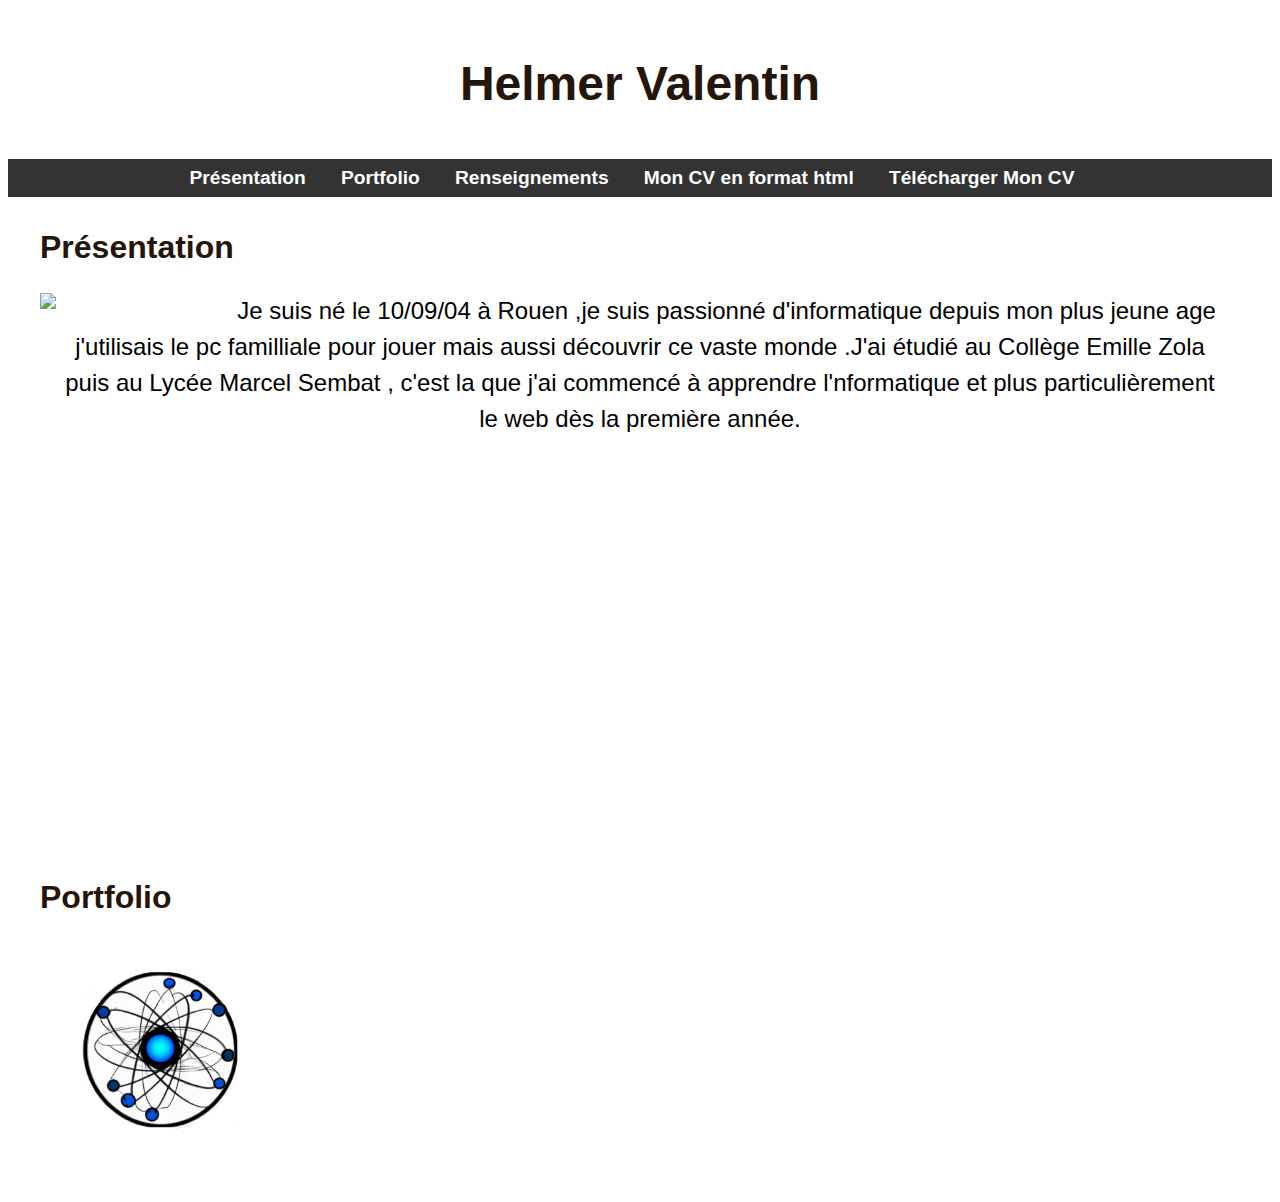
==== index.html @ dfdfbf06 "nom correct" ====
<!DOCTYPE html>
<html>
<head>
	<title class="colori" >Helmer Valentin - Présentation</title>
	<meta charset="UTF-8">
	<link rel="stylesheet" type="text/css" href="test.css">
	<link rel="Website icon" type= "png" href="image/test1.png" />
</head>
<body>
	<header>
		<h1 class="colori" >Helmer Valentin</h1>
		<nav>
			<ul>
				<li><a href="#presentation">Présentation</a></li>
				<li><a href="#portfolio">Portfolio</a></li>
				<li><a href="#Rs">Renseignements</a></li>
				<li><a href="CV.html">Mon CV en format html</a></li>
				<li><a href="image/CV2022.pdf">Télécharger Mon CV</a></li>
			</ul>
		</nav>
	</header>
	<main>
		<section id="presentation">
			<h2 class="colori" >Présentation</h2>
			<img id="monte" src="image/test2.jpg" alt="Photo de Helmer Valentin">
			<p id="cote">Je suis né le 10/09/04 à Rouen ,je suis passionné d'informatique depuis mon plus jeune age j'utilisais le pc familliale pour jouer mais aussi découvrir ce vaste monde .J'ai étudié au Collège Emille Zola puis au Lycée Marcel Sembat , c'est la que j'ai commencé à apprendre l'nformatique et plus particulièrement le web dès la première année.</p><br>
		</section>
		<section id="portfolio">
			<h2 class="colori">Portfolio</h2>
			<div class="portfolio">
			            <div class="projet" id="p1">
										<a id="site" href="image/Colloque.png">Projet Scolaire 2023</a>
			              <img src="image/Colloque.png" alt="Projet numéro un de 2023">
									</div>
			</div>
		</section>
	</main>

	<footer>
		<ul  id ="Rs" >
			<li>valentin.helmer.76@gmail.com </li>
			<li>06.66.15.35.74 </li>
			<li>20 bis boulevard de l'Europe </li>
			<li>76100 Rouen </li>
		</ul>
	</footer>

</body>
</html>
---- test.css ----
body {
	background-image: url(image/vac.jpg);
	background-size: cover;
	color: white;
	font-family: Arial, sans-serif;
}

.colori{
	color: #26160a;

}

header {
	text-align: center;
}

h1 {
	font-size: 3em;
	margin: 0;
	padding: 1em;
}

nav {
	background-color: #333333;
	padding: 0.5em;
}

ul {
	margin: 0;
	padding: 0;
	list-style-type: none;
	display: flex;
	justify-content: center;
}

li {
	margin-right: 1em;
}

a {
	color: #ffffff;
	text-decoration: none;
	font-weight: bold;
	font-size: 1.2em;
	padding: 0.5em;
	flex: auto;
}

a:hover {
	background-color: #ffffff;
	color: #000000;
}

main {
	margin: 2em;
}

#presentation {
	margin-bottom: 3em;
}

img {
	max-width: 20%;
	height: auto;
	display: block;
	margin-right: 1em auto;
}

h2 {
	font-size: 2em;
}


#cote {
	line-height: 1.5;
	margin: 1em;
	text-align: center;
	font-size: 150%;
	color: black;
}

#monte{
float: left ;
}

#portfolio{
	margin-top: 25em;
}

#site{
margin-left: 2em;

}

#PPimg{
float: left;


}

#PP2{
text-align: right;

}
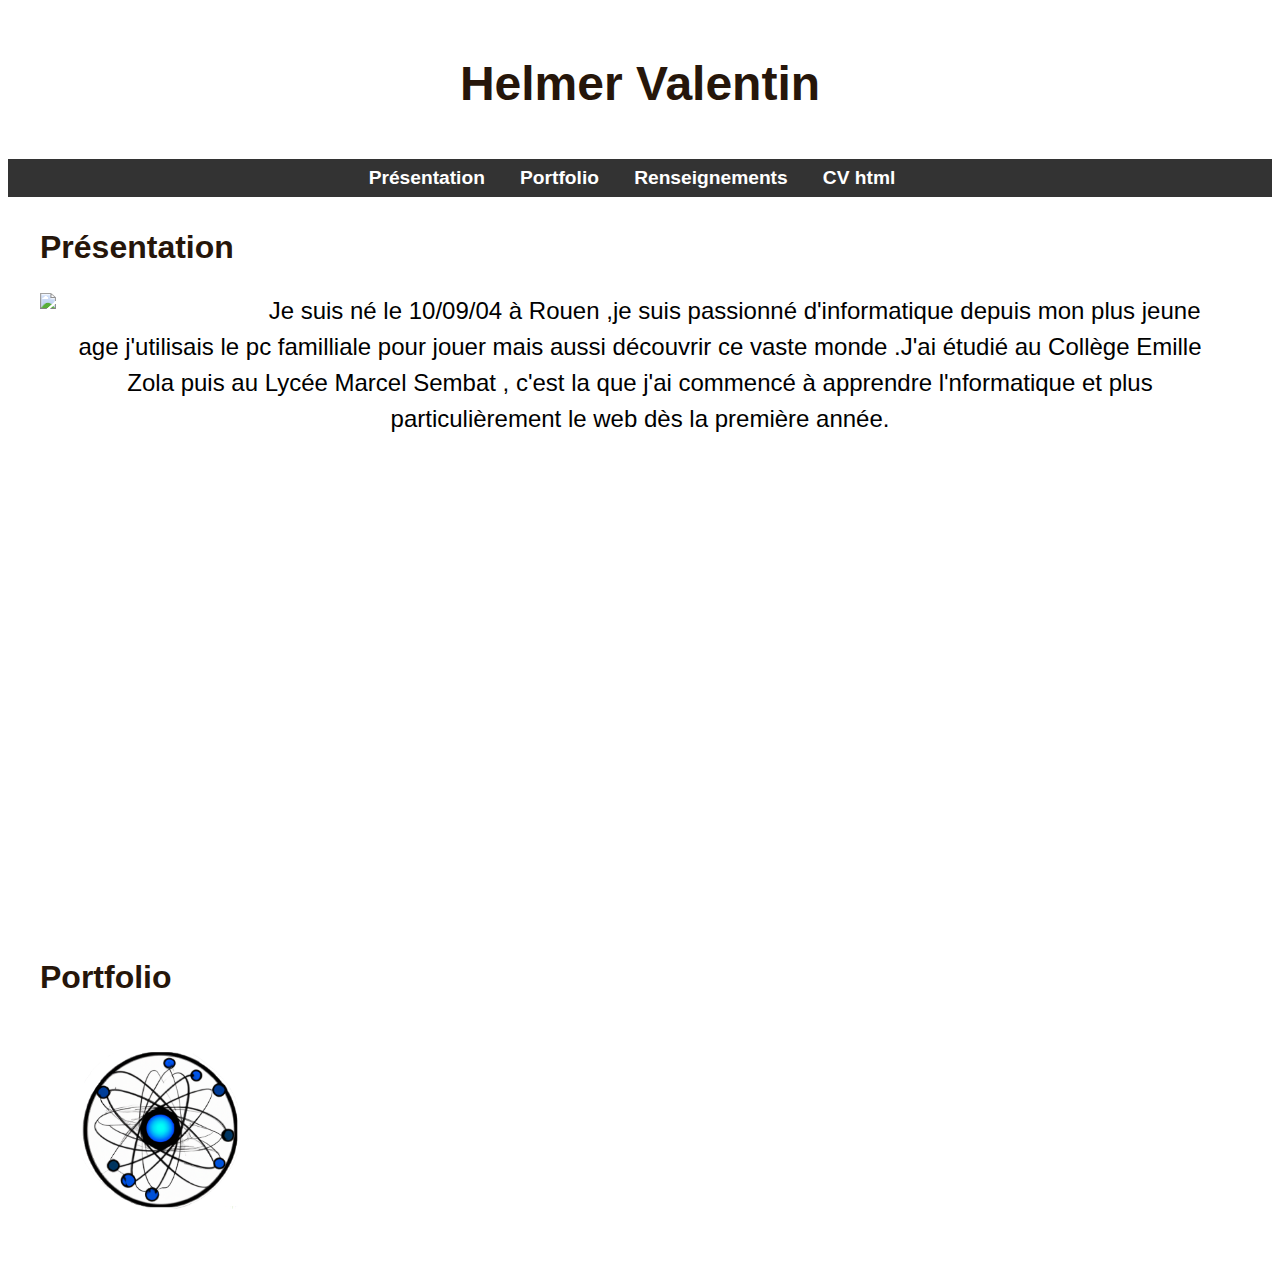
==== commit 0bc6afea: "changement presque final" ====
--- a/index.html
+++ b/index.html
@@ -14,8 +14,7 @@
 				<li><a href="#presentation">Présentation</a></li>
 				<li><a href="#portfolio">Portfolio</a></li>
 				<li><a href="#Rs">Renseignements</a></li>
-				<li><a href="CV.html">Mon CV en format html</a></li>
-				<li><a href="image/CV2022.pdf">Télécharger Mon CV</a></li>
+				<li><a href="CV.html"> CV html</a></li>
 			</ul>
 		</nav>
 	</header>
--- a/test.css
+++ b/test.css
@@ -63,7 +63,7 @@
 	max-width: 20%;
 	height: auto;
 	display: block;
-	margin-right: 1em auto;
+	margin-right: 1em  ;
 }
 
 h2 {
@@ -84,7 +84,7 @@
 }
 
 #portfolio{
-	margin-top: 25em;
+	margin-top: 30em;
 }
 
 #site{
